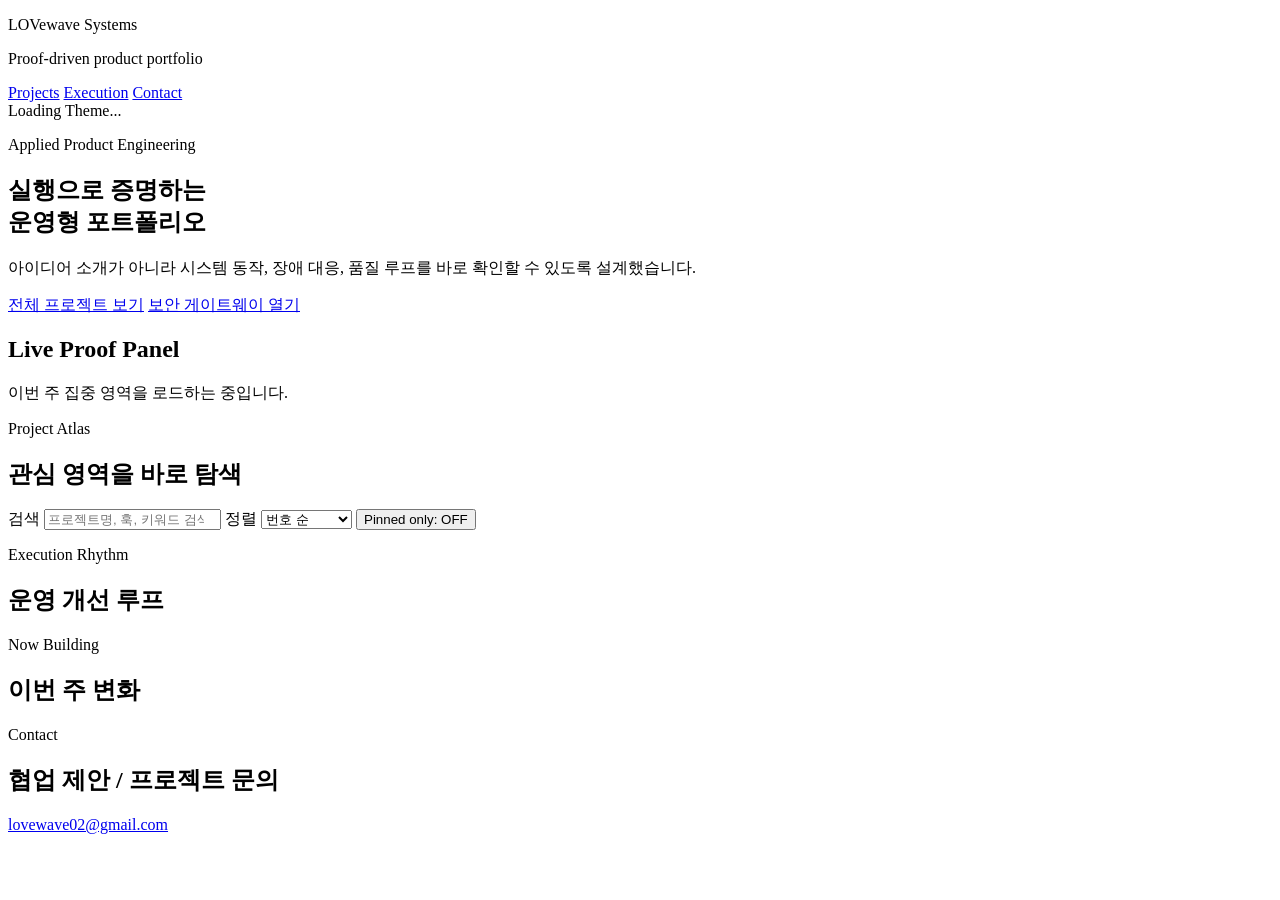
==== docs/portfolio-hub/index.html @ 0aa9d157 "feat: mirror portfolio hub renewal snapshot" ====
<!doctype html>
<html lang="ko">
  <head>
    <meta charset="UTF-8" />
    <meta name="viewport" content="width=device-width, initial-scale=1.0" />
    <title>LOVewave Portfolio Systems</title>
    <link rel="preconnect" href="https://fonts.googleapis.com" />
    <link rel="preconnect" href="https://fonts.gstatic.com" crossorigin />
    <link
      href="https://fonts.googleapis.com/css2?family=Sora:wght@400;600;700;800&family=IBM+Plex+Sans+KR:wght@400;500;600;700&display=swap"
      rel="stylesheet"
    />
    <link rel="stylesheet" href="/styles.css" />
    <link rel="stylesheet" href="/trend.css" />
  </head>
  <body>
    <div class="noise" aria-hidden="true"></div>
    <div class="halo halo-a" aria-hidden="true"></div>
    <div class="halo halo-b" aria-hidden="true"></div>

    <main class="page-shell">
      <header class="dock reveal">
        <div class="brand-wrap">
          <p class="brand">LOVewave Systems</p>
          <p class="brand-sub">Proof-driven product portfolio</p>
        </div>
        <nav class="dock-links">
          <a href="#projects">Projects</a>
          <a href="#execution">Execution</a>
          <a href="mailto:lovewave02@gmail.com">Contact</a>
        </nav>
        <span class="theme-chip" id="themeBadge">Loading Theme...</span>
      </header>

      <section class="hero reveal">
        <div class="hero-copy">
          <p class="eyebrow" id="heroEyebrow">Applied Product Engineering</p>
          <h1 id="heroTitle">실행으로 증명하는<br />운영형 포트폴리오</h1>
          <p class="lead" id="heroCopy">
            아이디어 소개가 아니라 시스템 동작, 장애 대응, 품질 루프를 바로 확인할 수 있도록 설계했습니다.
          </p>
          <div class="hero-actions">
            <a class="btn-solid" href="#projects">전체 프로젝트 보기</a>
            <a class="btn-line" href="/viewer.html?project=gateway">보안 게이트웨이 열기</a>
          </div>
        </div>

        <aside class="hero-panel">
          <h2>Live Proof Panel</h2>
          <div id="heroStats" class="hero-stats"></div>
          <div class="pulse-line">
            <span class="dot"></span>
            <p id="focusLine">이번 주 집중 영역을 로드하는 중입니다.</p>
          </div>
        </aside>
      </section>

      <section class="marquee reveal" aria-label="core capabilities">
        <div class="marquee-track" id="marqueeTrack"></div>
      </section>

      <section class="spotlight reveal" id="spotlight"></section>

      <section class="filter-head reveal" id="projects">
        <div>
          <p class="eyebrow">Project Atlas</p>
          <h2>관심 영역을 바로 탐색</h2>
        </div>
        <div class="control-row">
          <label class="control search-control">
            <span>검색</span>
            <input id="searchInput" type="search" placeholder="프로젝트명, 훅, 키워드 검색" />
          </label>
          <label class="control sort-control">
            <span>정렬</span>
            <select id="sortSelect">
              <option value="number">번호 순</option>
              <option value="title">제목 순</option>
              <option value="category">카테고리 순</option>
            </select>
          </label>
          <button class="pin-toggle" id="pinOnlyToggle" type="button">Pinned only: OFF</button>
        </div>
        <div class="chip-row" id="filters"></div>
        <p class="result-meta" id="resultMeta"></p>
      </section>

      <section class="project-wall" id="cards"></section>

      <section class="execution reveal" id="execution">
        <article class="execution-card">
          <p class="eyebrow">Execution Rhythm</p>
          <h2>운영 개선 루프</h2>
          <ul id="readiness"></ul>
        </article>
        <article class="execution-card timeline">
          <p class="eyebrow">Now Building</p>
          <h2>이번 주 변화</h2>
          <div id="timelineList"></div>
        </article>
      </section>

      <footer class="contact reveal">
        <div>
          <p class="eyebrow">Contact</p>
          <h2>협업 제안 / 프로젝트 문의</h2>
        </div>
        <a class="mail" href="mailto:lovewave02@gmail.com">lovewave02@gmail.com</a>
      </footer>
    </main>

    <script src="/main.js?v=20260307b"></script>
  </body>
</html>
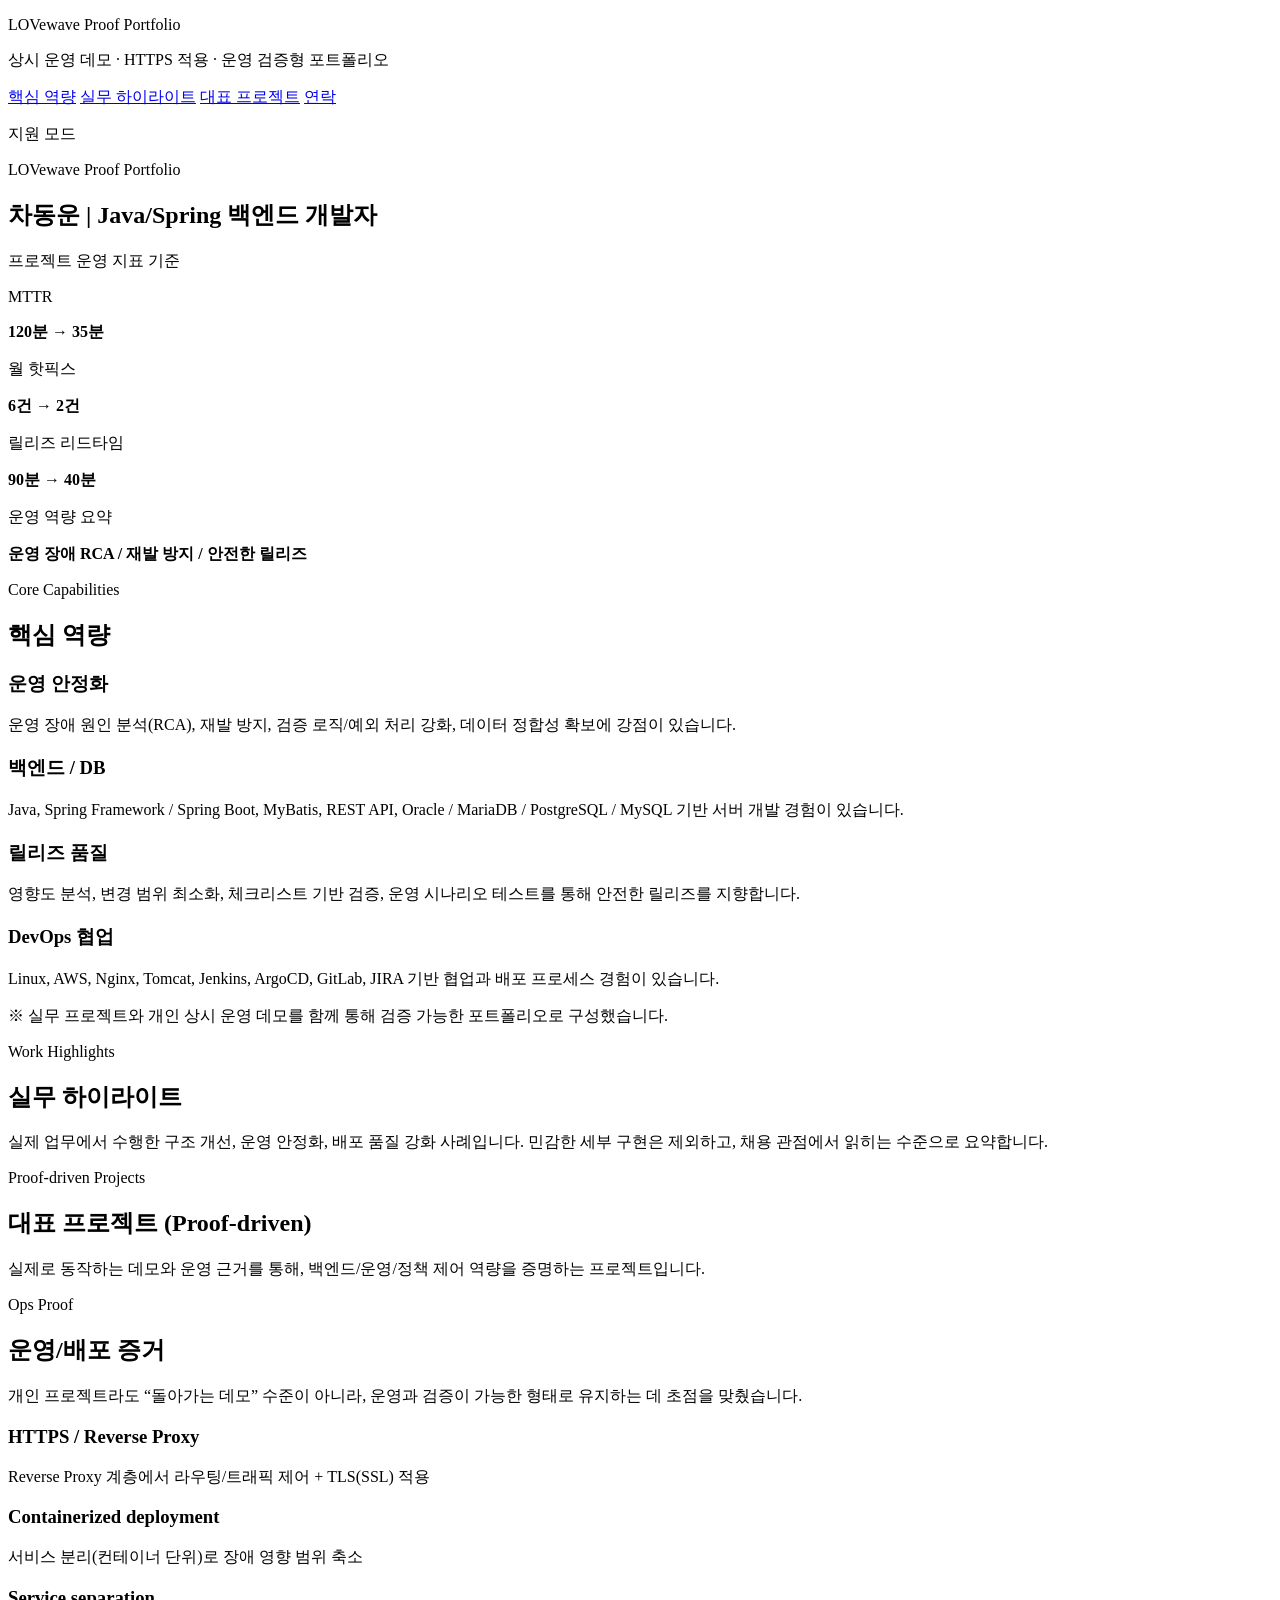
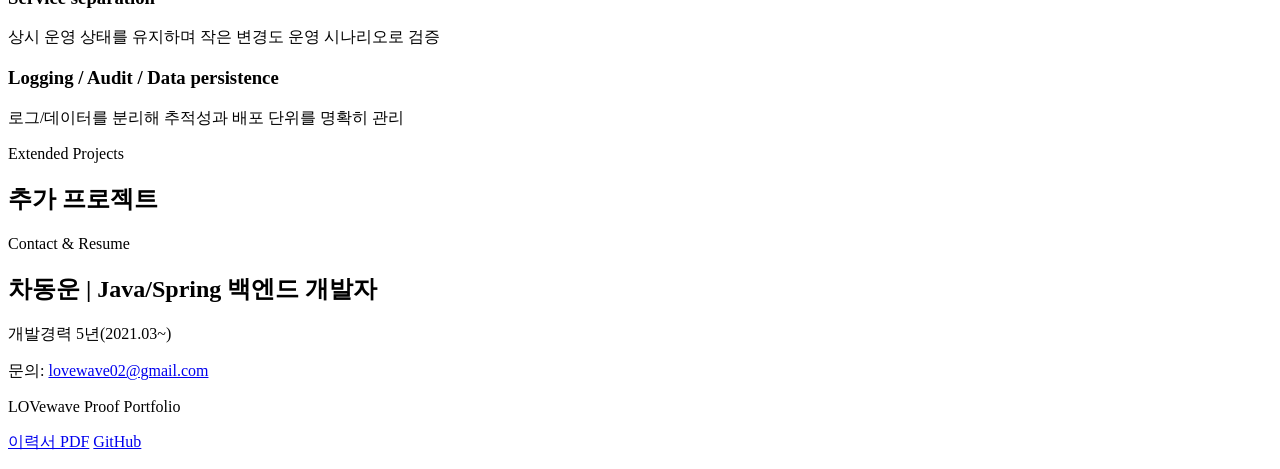
==== commit 1353545c: "feat: revamp portfolio for backend hiring flow" ====
--- a/docs/portfolio-hub/index.html
+++ b/docs/portfolio-hub/index.html
@@ -1,17 +1,23 @@
-<!doctype html>
+﻿<!doctype html>
 <html lang="ko">
   <head>
     <meta charset="UTF-8" />
     <meta name="viewport" content="width=device-width, initial-scale=1.0" />
-    <title>LOVewave Portfolio Systems</title>
+    <title>차동운 | Java/Spring 백엔드 개발자 포트폴리오</title>
+    <meta
+      name="description"
+      content="운영 안정화, 장애 RCA, 배포 품질 개선에 강점이 있는 Java/Spring 백엔드 개발자 차동운의 입사지원용 포트폴리오. 실무 하이라이트와 상시 운영 데모를 통해 역량을 증명합니다."
+    />
+    <meta property="og:title" content="차동운 | Java/Spring 백엔드 개발자 포트폴리오" />
+    <meta
+      property="og:description"
+      content="운영 안정화, 장애 RCA, 배포 품질 개선에 강점이 있는 Java/Spring 백엔드 개발자 차동운의 입사지원용 포트폴리오. 실무 하이라이트와 상시 운영 데모를 통해 역량을 증명합니다."
+    />
+    <meta property="og:type" content="website" />
     <link rel="preconnect" href="https://fonts.googleapis.com" />
     <link rel="preconnect" href="https://fonts.gstatic.com" crossorigin />
-    <link
-      href="https://fonts.googleapis.com/css2?family=Sora:wght@400;600;700;800&family=IBM+Plex+Sans+KR:wght@400;500;600;700&display=swap"
-      rel="stylesheet"
-    />
-    <link rel="stylesheet" href="/styles.css" />
-    <link rel="stylesheet" href="/trend.css" />
+    <link href="https://fonts.googleapis.com/css2?family=Sora:wght@400;600;700;800&family=IBM+Plex+Sans+KR:wght@400;500;600;700&display=swap" rel="stylesheet" />
+    <link rel="stylesheet" href="/styles.css?v=20260312a" />
   </head>
   <body>
     <div class="noise" aria-hidden="true"></div>
@@ -19,96 +25,150 @@
     <div class="halo halo-b" aria-hidden="true"></div>
 
     <main class="page-shell">
-      <header class="dock reveal">
-        <div class="brand-wrap">
-          <p class="brand">LOVewave Systems</p>
-          <p class="brand-sub">Proof-driven product portfolio</p>
+      <header class="topbar reveal">
+        <div>
+          <p class="brand-label">LOVewave Proof Portfolio</p>
+          <p class="trust-line">상시 운영 데모 · HTTPS 적용 · 운영 검증형 포트폴리오</p>
         </div>
-        <nav class="dock-links">
-          <a href="#projects">Projects</a>
-          <a href="#execution">Execution</a>
-          <a href="mailto:lovewave02@gmail.com">Contact</a>
+        <nav class="top-links">
+          <a href="#core-skills">핵심 역량</a>
+          <a href="#work-highlights">실무 하이라이트</a>
+          <a href="#flagship-projects">대표 프로젝트</a>
+          <a href="#contact">연락</a>
         </nav>
-        <span class="theme-chip" id="themeBadge">Loading Theme...</span>
       </header>
 
-      <section class="hero reveal">
-        <div class="hero-copy">
-          <p class="eyebrow" id="heroEyebrow">Applied Product Engineering</p>
-          <h1 id="heroTitle">실행으로 증명하는<br />운영형 포트폴리오</h1>
-          <p class="lead" id="heroCopy">
-            아이디어 소개가 아니라 시스템 동작, 장애 대응, 품질 루프를 바로 확인할 수 있도록 설계했습니다.
-          </p>
-          <div class="hero-actions">
-            <a class="btn-solid" href="#projects">전체 프로젝트 보기</a>
-            <a class="btn-line" href="/viewer.html?project=gateway">보안 게이트웨이 열기</a>
-          </div>
+      <section class="mode-switch reveal" aria-label="지원 모드 선택">
+        <p>지원 모드</p>
+        <div class="mode-buttons" id="modeButtons"></div>
+      </section>
+
+      <section class="hero reveal" id="hero">
+        <div class="hero-main">
+          <p class="eyebrow">LOVewave Proof Portfolio</p>
+          <h1>차동운 | Java/Spring 백엔드 개발자</h1>
+          <p class="hero-subtitle" id="heroSubtitle"></p>
+          <div class="hero-copy" id="heroCopy"></div>
+          <div class="hero-actions" id="heroActions"></div>
         </div>
 
-        <aside class="hero-panel">
-          <h2>Live Proof Panel</h2>
-          <div id="heroStats" class="hero-stats"></div>
-          <div class="pulse-line">
-            <span class="dot"></span>
-            <p id="focusLine">이번 주 집중 영역을 로드하는 중입니다.</p>
+        <aside class="hero-metrics">
+          <p class="metric-title">프로젝트 운영 지표 기준</p>
+          <div class="metric-grid">
+            <article class="metric-card">
+              <p>MTTR</p>
+              <strong>120분 → 35분</strong>
+            </article>
+            <article class="metric-card">
+              <p>월 핫픽스</p>
+              <strong>6건 → 2건</strong>
+            </article>
+            <article class="metric-card">
+              <p>릴리즈 리드타임</p>
+              <strong>90분 → 40분</strong>
+            </article>
+            <article class="metric-card metric-card-wide">
+              <p>운영 역량 요약</p>
+              <strong>운영 장애 RCA / 재발 방지 / 안전한 릴리즈</strong>
+            </article>
           </div>
         </aside>
       </section>
 
-      <section class="marquee reveal" aria-label="core capabilities">
-        <div class="marquee-track" id="marqueeTrack"></div>
+      <section class="section-card reveal" id="core-skills">
+        <div class="section-head">
+          <p class="eyebrow">Core Capabilities</p>
+          <h2>핵심 역량</h2>
+        </div>
+        <div class="skill-grid">
+          <article class="info-card">
+            <h3>운영 안정화</h3>
+            <p>운영 장애 원인 분석(RCA), 재발 방지, 검증 로직/예외 처리 강화, 데이터 정합성 확보에 강점이 있습니다.</p>
+          </article>
+          <article class="info-card">
+            <h3>백엔드 / DB</h3>
+            <p>Java, Spring Framework / Spring Boot, MyBatis, REST API, Oracle / MariaDB / PostgreSQL / MySQL 기반 서버 개발 경험이 있습니다.</p>
+          </article>
+          <article class="info-card">
+            <h3>릴리즈 품질</h3>
+            <p>영향도 분석, 변경 범위 최소화, 체크리스트 기반 검증, 운영 시나리오 테스트를 통해 안전한 릴리즈를 지향합니다.</p>
+          </article>
+          <article class="info-card">
+            <h3>DevOps 협업</h3>
+            <p>Linux, AWS, Nginx, Tomcat, Jenkins, ArgoCD, GitLab, JIRA 기반 협업과 배포 프로세스 경험이 있습니다.</p>
+          </article>
+        </div>
+        <p class="section-note">※ 실무 프로젝트와 개인 상시 운영 데모를 함께 통해 검증 가능한 포트폴리오로 구성했습니다.</p>
       </section>
 
-      <section class="spotlight reveal" id="spotlight"></section>
-
-      <section class="filter-head reveal" id="projects">
-        <div>
-          <p class="eyebrow">Project Atlas</p>
-          <h2>관심 영역을 바로 탐색</h2>
+      <section class="section-card reveal" id="work-highlights">
+        <div class="section-head">
+          <p class="eyebrow">Work Highlights</p>
+          <h2>실무 하이라이트</h2>
+          <p>실제 업무에서 수행한 구조 개선, 운영 안정화, 배포 품질 강화 사례입니다. 민감한 세부 구현은 제외하고, 채용 관점에서 읽히는 수준으로 요약합니다.</p>
         </div>
-        <div class="control-row">
-          <label class="control search-control">
-            <span>검색</span>
-            <input id="searchInput" type="search" placeholder="프로젝트명, 훅, 키워드 검색" />
-          </label>
-          <label class="control sort-control">
-            <span>정렬</span>
-            <select id="sortSelect">
-              <option value="number">번호 순</option>
-              <option value="title">제목 순</option>
-              <option value="category">카테고리 순</option>
-            </select>
-          </label>
-          <button class="pin-toggle" id="pinOnlyToggle" type="button">Pinned only: OFF</button>
-        </div>
-        <div class="chip-row" id="filters"></div>
-        <p class="result-meta" id="resultMeta"></p>
+        <div class="work-grid" id="workCards"></div>
       </section>
 
-      <section class="project-wall" id="cards"></section>
-
-      <section class="execution reveal" id="execution">
-        <article class="execution-card">
-          <p class="eyebrow">Execution Rhythm</p>
-          <h2>운영 개선 루프</h2>
-          <ul id="readiness"></ul>
-        </article>
-        <article class="execution-card timeline">
-          <p class="eyebrow">Now Building</p>
-          <h2>이번 주 변화</h2>
-          <div id="timelineList"></div>
-        </article>
+      <section class="section-card reveal" id="flagship-projects">
+        <div class="section-head">
+          <p class="eyebrow">Proof-driven Projects</p>
+          <h2>대표 프로젝트 (Proof-driven)</h2>
+          <p id="flagshipIntro">실제로 동작하는 데모와 운영 근거를 통해, 백엔드/운영/정책 제어 역량을 증명하는 프로젝트입니다.</p>
+        </div>
+        <div class="flagship-grid" id="flagshipCards"></div>
       </section>
 
-      <footer class="contact reveal">
+      <section class="section-card reveal" id="ops-proof">
+        <div class="section-head">
+          <p class="eyebrow">Ops Proof</p>
+          <h2>운영/배포 증거</h2>
+          <p>개인 프로젝트라도 “돌아가는 데모” 수준이 아니라, 운영과 검증이 가능한 형태로 유지하는 데 초점을 맞췄습니다.</p>
+        </div>
+        <div class="proof-grid">
+          <article class="proof-card">
+            <h3>HTTPS / Reverse Proxy</h3>
+            <p>Reverse Proxy 계층에서 라우팅/트래픽 제어 + TLS(SSL) 적용</p>
+          </article>
+          <article class="proof-card">
+            <h3>Containerized deployment</h3>
+            <p>서비스 분리(컨테이너 단위)로 장애 영향 범위 축소</p>
+          </article>
+          <article class="proof-card">
+            <h3>Service separation</h3>
+            <p>상시 운영 상태를 유지하며 작은 변경도 운영 시나리오로 검증</p>
+          </article>
+          <article class="proof-card">
+            <h3>Logging / Audit / Data persistence</h3>
+            <p>로그/데이터를 분리해 추적성과 배포 단위를 명확히 관리</p>
+          </article>
+        </div>
+      </section>
+
+      <section class="section-card reveal" id="additional-projects">
+        <div class="section-head">
+          <p class="eyebrow">Extended Projects</p>
+          <h2>추가 프로젝트</h2>
+        </div>
+        <div class="additional-list" id="additionalList"></div>
+      </section>
+
+      <footer class="section-card contact" id="contact">
         <div>
-          <p class="eyebrow">Contact</p>
-          <h2>협업 제안 / 프로젝트 문의</h2>
+          <p class="eyebrow">Contact & Resume</p>
+          <h2>차동운 | Java/Spring 백엔드 개발자</h2>
+          <p>개발경력 5년(2021.03~)</p>
+          <p>문의: <a href="mailto:lovewave02@gmail.com">lovewave02@gmail.com</a></p>
+          <p class="small">LOVewave Proof Portfolio</p>
         </div>
-        <a class="mail" href="mailto:lovewave02@gmail.com">lovewave02@gmail.com</a>
+        <div class="contact-actions">
+          <a class="btn-solid" href="/resume">이력서 PDF</a>
+          <a class="btn-line" href="https://github.com/lovewave02" target="_blank" rel="noreferrer">GitHub</a>
+          <p id="lastUpdated" class="small"></p>
+        </div>
       </footer>
     </main>
 
-    <script src="/main.js?v=20260307b"></script>
+    <script src="/main.js?v=20260312a"></script>
   </body>
 </html>
